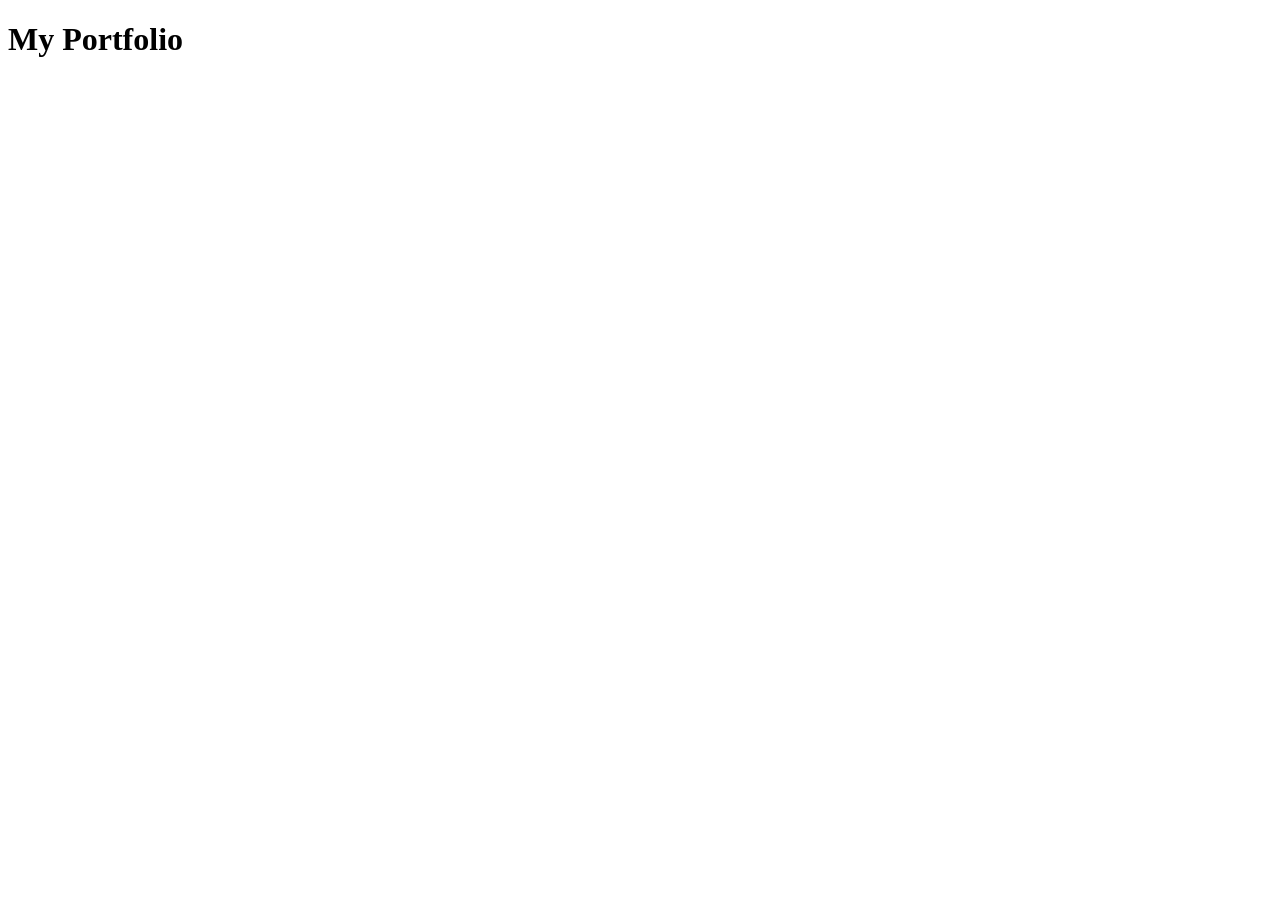
==== index.html @ 9612c831 "Initial project structure" ====
<!DOCTYPE html>
<html lang="en">
<head>
    <meta charset="UTF-8">
    <meta name="viewport" content="width=device-width, initial-scale=1.0">
    <title>Portfolio</title>
</head>
<body>
	<h1>My Portfolio</h1>
</body>
</html>
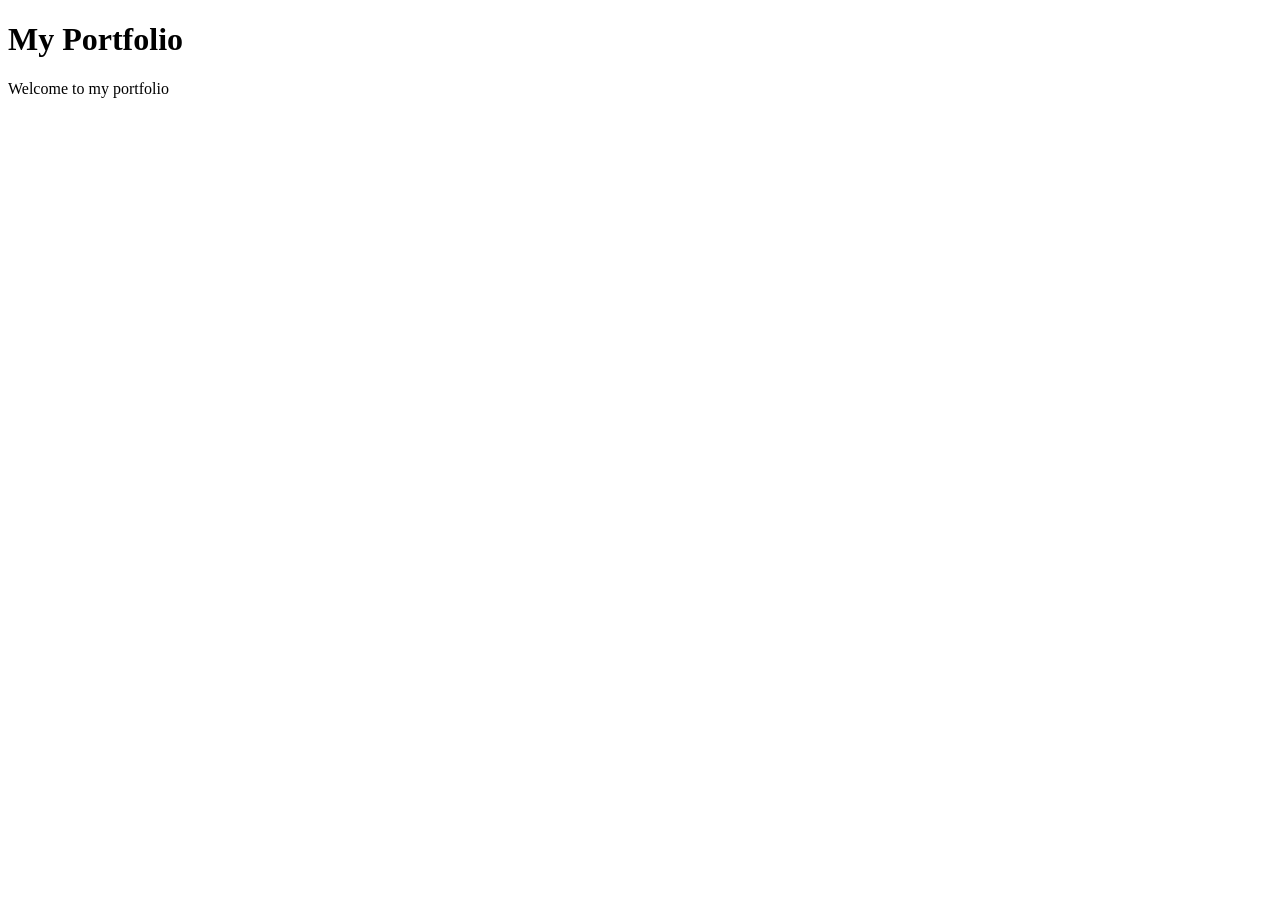
==== commit 285dfe2a: "Add welcome message and heading styles" ====
--- a/index.html
+++ b/index.html
@@ -7,5 +7,6 @@
 </head>
 <body>
 	<h1>My Portfolio</h1>
+	<p>Welcome to my portfolio</p>
 </body>
 </html>
